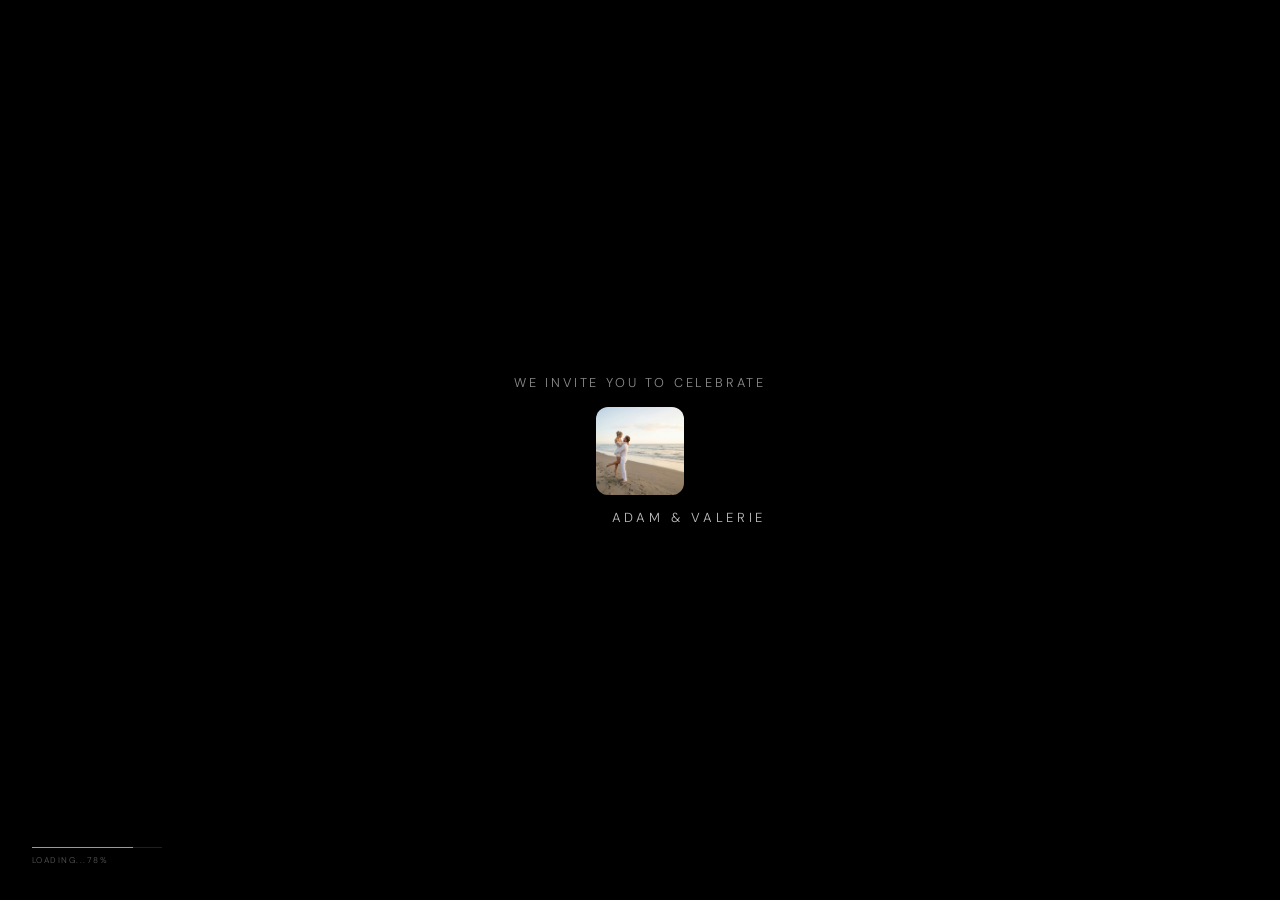
==== nivienne-studio/template-vintage/index.html @ 52b5267f "Add files via upload" ====
<!DOCTYPE html>
<html lang="en">
<head>
  <meta charset="UTF-8">
  <meta name="viewport" content="width=device-width, initial-scale=1.0, viewport-fit=cover">
  <title>The Wedding of Adam &amp; Valerie — Vintage by Nivienne &amp; Co.</title>
  <meta name="description" content="You are warmly invited to the wedding of Adam &amp; Valerie. A Vintage invitation by Nivienne &amp; Co.">
  <link rel="icon" type="image/png" href="../images/favicon.png">
  <link rel="preconnect" href="https://fonts.googleapis.com">
  <link rel="preconnect" href="https://fonts.gstatic.com" crossorigin>
  <link href="https://fonts.googleapis.com/css2?family=Cormorant+Garamond:ital,wght@0,300;0,400;0,500;1,300;1,400;1,500&family=DM+Sans:opsz,wght@9..40,200;9..40,300;9..40,400&family=Ephesis&family=Tangerine:wght@400;700&display=swap" rel="stylesheet">
  <link rel="stylesheet" href="style.css">
</head>
<body>

  <!-- ══════════════════════════════════════════
       LOADING SCREEN
  ══════════════════════════════════════════ -->
  <div class="loader-screen" id="loader-screen">
    <div class="loader-center">
      <p class="loader-eyebrow">
        <span id="tw-line1"></span><span id="tw-line2"></span>
      </p>
      <div class="loader-img-frame" id="loader-img-frame">
        <img src="images/1.png" alt="" class="loader-img active" id="loader-img-a">
        <img src="images/2.jpeg" alt="" class="loader-img" id="loader-img-b">
      </div>
      <p class="loader-names"><span id="tw-names"></span></p>
    </div>
    <div class="loader-foot">
      <div class="loader-bar-track">
        <div class="loader-bar-fill" id="loader-bar-fill"></div>
      </div>
      <p class="loader-pct-line">LOADING...<span id="loader-pct">0</span>%</p>
    </div>
  </div>

  <!-- ══════════════════════════════════════════
       COVER SCREEN
  ══════════════════════════════════════════ -->
  <div class="cover" id="cover">

    <!-- Blurred full-screen background -->
    <div class="cover-left">
      <img src="images/1.png" alt="" class="cover-photo" loading="eager">
      <div class="cover-left-overlay"></div>
    </div>

    <!-- iPhone frame -->
    <div class="cover-right">

      <!-- Photo wallpaper inside the frame -->
      <div class="cover-bg">
        <img src="images/1.png" alt="Adam and Valerie" class="cover-bg-img" loading="eager">
        <div class="cover-bg-overlay"></div>
      </div>

      <!-- Top: invitation header -->
      <div class="cover-top">
        <p class="cover-eyebrow">WE INVITE YOU TO CELEBRATE</p>
        <h1 class="cover-title">ADAM &amp; VALERIE</h1>
        <p class="cover-date">SATURDAY, 14 JUNE 2025</p>
      </div>

      <!-- Spacer — couple shows through -->
      <div class="cover-spacer"></div>

      <!-- Bottom: guest greeting + CTA -->
      <div class="cover-bottom">
        <p class="cover-for">Dear</p>
        <p class="cover-guest" id="guest-name">Our Beloved Guest</p>
        <p class="cover-apology">We apologize if there is any misspelling of name or title</p>
        <button class="cover-btn" id="open-btn">LET'S OPEN</button>
      </div>

    </div>

  </div>


  <!-- ══════════════════════════════════════════
       MAIN INVITATION — split layout
  ══════════════════════════════════════════ -->
  <div class="invitation hidden" id="invitation">

    <!-- FIXED LEFT PANEL (prewedding video bg) -->
    <aside class="left-panel" id="left-panel">
      <div class="lp-video-wrap">
        <video
          class="lp-video"
          id="lp-video"
          src="images/prewedding video adam valerie.mp4"
          autoplay
          muted
          loop
          playsinline
          preload="auto"
        ></video>
      </div>
      <div class="lp-overlay"></div>
      <!-- Section counter -->
      <div class="section-counter" id="section-counter">01<span class="counter-total">/12</span></div>
      <!-- Fixed couple names at bottom -->
      <div class="lp-bottom">
        <p class="lp-names">Adam <em>&amp;</em> Valerie</p>
        <p class="lp-wedding">June 14, 2025</p>
      </div>
    </aside>

    <!-- SCROLLABLE RIGHT PANEL (iPhone frame) -->
    <div class="phone-wrap" id="phone-wrap">

      <!-- Prewedding video wallpaper inside the phone -->
      <video
        class="phone-video"
        id="phone-video"
        src="images/prewedding video adam valerie.mp4"
        muted
        loop
        playsinline
        preload="auto"
      ></video>
      <div class="phone-video-overlay"></div>

      <main class="right-panel" id="right-panel">

      <!-- Music button -->
      <button class="music-btn" id="music-btn" aria-label="Toggle background music">
        <svg id="icon-music-on" width="16" height="16" viewBox="0 0 24 24" fill="none" stroke="currentColor" stroke-width="1.5"><path d="M9 18V5l12-2v13"/><circle cx="6" cy="18" r="3"/><circle cx="18" cy="16" r="3"/></svg>
        <svg id="icon-music-off" width="16" height="16" viewBox="0 0 24 24" fill="none" stroke="currentColor" stroke-width="1.5" style="display:none"><line x1="1" y1="1" x2="23" y2="23"/><path d="M9 9v9m3-7l9-2v8M6 18a3 3 0 100-6 3 3 0 000 6z"/></svg>
      </button>
      <audio id="bg-music" loop>
        <source src="https://www.soundhelix.com/examples/mp3/SoundHelix-Song-9.mp3" type="audio/mpeg">
      </audio>

      <!-- ── S1: Opening ── -->
      <section class="rp-section s-dark" data-section="1" data-img="0" id="s1">
        <div class="rp-inner center">
          <p class="rp-eyebrow reveal">THE WEDDING OF</p>
          <h2 class="rp-title-giant reveal">Adam <em>&amp;</em> Valerie</h2>
          <p class="rp-date reveal">SATURDAY, 14 JUNE 2025</p>
          <div class="scroll-hint reveal">
            <div class="scroll-circle">
              <svg width="20" height="20" viewBox="0 0 24 24" fill="none" stroke="currentColor" stroke-width="1.5"><polyline points="6 9 12 15 18 9"/></svg>
            </div>
            <span>scroll</span>
          </div>
        </div>
      </section>

      <!-- ── S2: Scripture / Quote ── -->
      <section class="rp-section s-light" data-section="2" data-img="1" id="s2">
        <div class="rp-inner center">
          <p class="rp-eyebrow reveal" style="color:var(--sage-dark)">mark 10 : 6–9</p>
          <blockquote class="rp-scripture reveal">
            "What therefore God has joined together,<br>
            let no man separate."
          </blockquote>
          <p class="rp-scripture-attr reveal">— Adam &amp; Valerie</p>
        </div>
      </section>

      <!-- ── S3: The Groom ── -->
      <section class="rp-section s-photo" data-section="3" data-img="2" id="s3">
        <div class="rp-photo-bg">
          <img src="images/groom.jpeg" alt="The Groom Adam" class="rp-photo-img">
        </div>
        <div class="rp-photo-overlay"></div>
        <div class="rp-inner bottom">
          <p class="rp-role reveal">the groom</p>
          <h2 class="rp-person-name reveal">Adam Harrison</h2>
          <p class="rp-person-sub reveal">The Son of</p>
          <p class="rp-person-parents reveal">Mr. James Harrison &amp; Mrs. Eleanor Harrison</p>
          <p class="rp-person-bio reveal">A man of quiet devotion, gentle strength, and boundless love — Adam has waited his whole life for this morning with Valerie.</p>
          <a class="rp-ig-btn reveal" href="https://www.instagram.com/adam_harrison" target="_blank" rel="noopener">
            <svg width="13" height="13" viewBox="0 0 24 24" fill="none" stroke="currentColor" stroke-width="1.6">
              <rect x="2" y="2" width="20" height="20" rx="5" ry="5"/>
              <circle cx="12" cy="12" r="4"/>
              <circle cx="17.5" cy="6.5" r="0.8" fill="currentColor" stroke="none"/>
            </svg>
            @adam_harrison
          </a>
        </div>
      </section>

      <!-- ── S4: The Bride ── -->
      <section class="rp-section s-photo" data-section="4" data-img="3" id="s4">
        <div class="rp-photo-bg">
          <img src="images/bride.jpeg" alt="The Bride Valerie" class="rp-photo-img">
        </div>
        <div class="rp-photo-overlay"></div>
        <div class="rp-inner bottom">
          <p class="rp-role reveal">the bride</p>
          <h2 class="rp-person-name reveal">Valerie Stone</h2>
          <p class="rp-person-sub reveal">The Daughter of</p>
          <p class="rp-person-parents reveal">Mr. Richard Stone &amp; Mrs. Susan Stone</p>
          <p class="rp-person-bio reveal">Radiant, tender, and full of grace — Valerie walks into this new chapter with a heart wide open and a smile that makes every room feel like home.</p>
          <a class="rp-ig-btn reveal" href="https://www.instagram.com/valerie_stone" target="_blank" rel="noopener">
            <svg width="13" height="13" viewBox="0 0 24 24" fill="none" stroke="currentColor" stroke-width="1.6">
              <rect x="2" y="2" width="20" height="20" rx="5" ry="5"/>
              <circle cx="12" cy="12" r="4"/>
              <circle cx="17.5" cy="6.5" r="0.8" fill="currentColor" stroke="none"/>
            </svg>
            @valerie_stone
          </a>
        </div>
      </section>

      <!-- ── S8: Love Story (Our Story) ── -->
      <section class="rp-section s-light" data-section="8" data-img="7" id="s8">
        <div class="rp-inner pad">
          <p class="rp-eyebrow reveal" style="color:var(--sage-dark)">our story</p>
          <div class="timeline">
            <div class="tl-item reveal">
              <div class="tl-year">2019</div>
              <div class="tl-body">
                <h3>First Meeting</h3>
                <p>We met at a farmer's market on a warm September morning. Adam handed Valerie the last bunch of sunflowers. An apology became a coffee. A coffee became everything.</p>
              </div>
            </div>
            <div class="tl-item reveal">
              <div class="tl-year">2021</div>
              <div class="tl-body">
                <h3>The Promise</h3>
                <p>On a quiet hillside in Vermont, as the last light of summer turned the grass to gold, Adam knelt and asked. Valerie said yes before he could finish the sentence.</p>
              </div>
            </div>
            <div class="tl-item reveal">
              <div class="tl-year">2025</div>
              <div class="tl-body">
                <h3>Forever Begins</h3>
                <p>In the soft warmth of a June morning, surrounded by those they love most, Adam and Valerie begin the most sacred chapter — together.</p>
              </div>
            </div>
          </div>
        </div>
      </section>

      <!-- ── S5: Events (Holy Matrimony + Reception) ── -->
      <section class="rp-section s-photo" data-section="5" data-img="4" id="s5">
        <div class="rp-photo-bg">
          <img src="images/4.jpeg" alt="Wedding ceremony" class="rp-photo-img" style="object-position:center center;">
        </div>
        <div class="rp-photo-overlay ev-overlay"></div>
        <div class="rp-inner ev-inner">

          <!-- Date header -->
          <h2 class="ev-date reveal" style="transition-delay:0ms">SATURDAY,<br>14 JUNE 2025</h2>
          <div class="ev-rule reveal" style="transition-delay:500ms"></div>

          <!-- Holy Matrimony -->
          <div class="ev-block reveal" style="transition-delay:900ms">
            <p class="ev-title">HOLY MATRIMONY</p>
            <p class="ev-time">AT 09.00 – 10.00 AM</p>
            <p class="ev-venue">GRACE CATHEDRAL</p>
            <p class="ev-addr">1100 California St,<br>San Francisco, CA 94108, United States</p>
            <a href="https://maps.google.com/?q=Grace+Cathedral+1100+California+St+San+Francisco" target="_blank" class="ev-maps-btn">GOOGLE MAPS</a>
          </div>
          <div class="ev-rule reveal" style="transition-delay:1350ms"></div>

          <!-- Wedding Reception -->
          <div class="ev-block reveal" style="transition-delay:1700ms">
            <p class="ev-title">WEDDING RECEPTION</p>
            <p class="ev-time">AT 12.00 – 14.00 PM</p>
            <p class="ev-venue">THE FAIRMONT SAN FRANCISCO</p>
            <p class="ev-addr">950 Mason St,<br>San Francisco, CA 94108, United States</p>
            <a href="https://maps.google.com/?q=Fairmont+Hotel+950+Mason+St+San+Francisco" target="_blank" class="ev-maps-btn">GOOGLE MAPS</a>
          </div>
          <div class="ev-rule reveal" style="transition-delay:2100ms"></div>

        </div>
      </section>

      <!-- ── S7: Countdown ── -->
      <section class="rp-section s-dark" data-section="7" data-img="6" id="s7">
        <div class="rp-inner center">
          <p class="rp-eyebrow reveal">counting the moments</p>
          <p class="rp-countdown-to reveal">until we say <em>I do</em></p>
          <div class="countdown-wrap reveal" id="countdown">
            <div class="cd-card"><span class="cd-num" id="cd-d">00</span><span class="cd-lbl">Hari</span></div>
            <div class="cd-card"><span class="cd-num" id="cd-h">00</span><span class="cd-lbl">Jam</span></div>
            <div class="cd-card"><span class="cd-num" id="cd-m">00</span><span class="cd-lbl">Menit</span></div>
            <div class="cd-card"><span class="cd-num" id="cd-s">00</span><span class="cd-lbl">Detik</span></div>
          </div>
          <a class="save-btn reveal"
            href="data:text/calendar;charset=utf8,BEGIN:VCALENDAR%0AVERSION:2.0%0ABEGIN:VEVENT%0ADTSTART:20250614T080000Z%0ADTEND:20250614T150000Z%0ASUMMARY:Wedding%20of%20Adam%20%26%20Valerie%0ALOCATION:Savannah%2C%20GA%0AEND:VEVENT%0AEND:VCALENDAR"
            download="adam-valerie.ics">
            <svg width="14" height="14" viewBox="0 0 24 24" fill="none" stroke="currentColor" stroke-width="1.5"><rect x="3" y="4" width="18" height="18" rx="2"/><line x1="16" y1="2" x2="16" y2="6"/><line x1="8" y1="2" x2="8" y2="6"/><line x1="3" y1="10" x2="21" y2="10"/></svg>
            Save the Date
          </a>
        </div>
      </section>

      <!-- ── S9: Gallery ── -->
      <section class="rp-section s-dark" data-section="9" data-img="8" id="s9">
        <div class="gl-wrap">
          <!-- Counter -->
          <div class="gl-counter" id="gl-counter">1 / 13</div>

          <!-- Card -->
          <div class="gl-card" id="gl-card">
            <img src="images/1.png" alt="Moment" class="gl-img" id="gl-img">

            <!-- Preview hint -->
            <div class="gl-hint">Click image for preview</div>

            <!-- Arrows -->
            <button class="gl-arrow gl-prev" id="gl-prev" aria-label="Previous">&#8249;</button>
            <button class="gl-arrow gl-next" id="gl-next" aria-label="Next">&#8250;</button>

            <!-- Bottom overlay -->
            <div class="gl-bottom">
              <p class="gl-heading">OUR MOMENTS</p>
              <p class="gl-script">Adam &amp; Valerie</p>
            </div>
          </div>
        </div>

        <!-- Lightbox -->
        <div class="gl-lightbox" id="gl-lightbox">
          <button class="gl-lb-close" id="gl-lb-close">&#10005;</button>
          <button class="gl-lb-arrow gl-lb-prev" id="gl-lb-prev">&#8249;</button>
          <img class="gl-lb-img" id="gl-lb-img" src="" alt="">
          <button class="gl-lb-arrow gl-lb-next" id="gl-lb-next">&#8250;</button>
        </div>
      </section>


      <!-- ── S10: RSVP ── -->
      <section class="rp-section s-dark" data-section="10" data-img="9" id="s10">
        <div class="rp-inner rsvp-wizard-wrap reveal">

          <!-- Title -->
          <h2 class="rsvp-wiz-title">Kindly Confirm Your<br>Presence And Share<br>Your Blessings</h2>
          <p class="rsvp-wiz-sub">We kindly request your prompt response to confirm your attendance at our upcoming event. Alongside your RSVP, please take a moment to extend your warm regards and best wishes.</p>

          <!-- Step indicators -->
          <div class="rsvp-steps" id="rsvp-steps">
            <div class="rsvp-step active" data-step="1"><span>1</span></div>
            <div class="rsvp-step-line"></div>
            <div class="rsvp-step" data-step="2"><span>2</span></div>
            <div class="rsvp-step-line"></div>
            <div class="rsvp-step" data-step="3"><span>3</span></div>
            <div class="rsvp-step-line"></div>
            <div class="rsvp-step" data-step="4"><span>4</span></div>
          </div>

          <!-- Step panels -->
          <div class="rsvp-panels" id="rsvp-panels">

            <!-- Step 1: Name -->
            <div class="rsvp-panel active" id="rsvp-p1">
              <label class="rsvp-lbl">NAME</label>
              <input class="rsvp-input" type="text" id="rsvp-name" placeholder="Your Name" autocomplete="off">
              <div class="rsvp-nav">
                <button class="rsvp-wiz-btn dark full" id="rsvp-next1">NEXT</button>
              </div>
            </div>

            <!-- Step 2: Attendance -->
            <div class="rsvp-panel" id="rsvp-p2">
              <label class="rsvp-lbl">ATTENDANCE</label>
              <div class="rsvp-attend-row">
                <button class="rsvp-attend-btn selected" id="attend-yes">EXCITED TO ATTEND</button>
                <button class="rsvp-attend-btn" id="attend-no">UNABLE ATTEND</button>
              </div>
              <div class="rsvp-nav">
                <button class="rsvp-wiz-btn gray" id="rsvp-prev2">PREVIOUS</button>
                <button class="rsvp-wiz-btn dark" id="rsvp-next2">NEXT</button>
              </div>
            </div>

            <!-- Step 3: Guest count -->
            <div class="rsvp-panel" id="rsvp-p3">
              <label class="rsvp-lbl">NO OF GUEST (MAX 2)</label>
              <input class="rsvp-input" type="number" id="rsvp-guests" min="1" max="2" value="1">
              <div class="rsvp-nav">
                <button class="rsvp-wiz-btn gray" id="rsvp-prev3">PREVIOUS</button>
                <button class="rsvp-wiz-btn dark" id="rsvp-next3">NEXT</button>
              </div>
            </div>

            <!-- Step 4: Wishes -->
            <div class="rsvp-panel" id="rsvp-p4">
              <label class="rsvp-lbl">WISHES</label>
              <textarea class="rsvp-textarea" id="rsvp-wishes" rows="5" placeholder="Leave your warm wishes…"></textarea>
              <div class="rsvp-nav">
                <button class="rsvp-wiz-btn gray" id="rsvp-prev4">PREVIOUS</button>
                <button class="rsvp-wiz-btn dark" id="rsvp-send">SEND</button>
              </div>
            </div>

            <!-- Success -->
            <div class="rsvp-panel" id="rsvp-done">
              <p class="rsvp-done-msg">✦</p>
              <p class="rsvp-done-sub">thank you — your response has been received.</p>
              <p class="rsvp-done-sub">we look forward to celebrating with you.</p>
            </div>

          </div>
        </div>
      </section>

      <!-- ── S11: Gift ── -->
      <section class="rp-section s-dark" data-section="11" data-img="10" id="s11">
        <div class="rp-inner center">
          <p class="rp-eyebrow reveal">love gift</p>
          <p class="rp-gift-intro reveal">Your presence is our greatest gift. Should you wish to honour us further, a heartfelt contribution is warmly received.</p>
          <div class="gift-grid reveal">
            <div class="gift-card">
              <p class="gift-bank">Bank of America</p>
              <p class="gift-holder">Adam Harrison</p>
              <p class="gift-acct">•••• •••• •••• 4821</p>
              <button class="gift-copy-btn" onclick="copyAcct('4821082193874821','Adam Harrison')">
                <svg width="12" height="12" viewBox="0 0 24 24" fill="none" stroke="currentColor" stroke-width="1.5"><rect x="9" y="9" width="13" height="13" rx="2"/><path d="M5 15H4a2 2 0 01-2-2V4a2 2 0 012-2h9a2 2 0 012 2v1"/></svg>
                Copy Number
              </button>
            </div>
            <div class="gift-card">
              <p class="gift-bank">Chase</p>
              <p class="gift-holder">Valerie Stone</p>
              <p class="gift-acct">•••• •••• •••• 3307</p>
              <button class="gift-copy-btn" onclick="copyAcct('3307551829463307','Valerie Stone')">
                <svg width="12" height="12" viewBox="0 0 24 24" fill="none" stroke="currentColor" stroke-width="1.5"><rect x="9" y="9" width="13" height="13" rx="2"/><path d="M5 15H4a2 2 0 01-2-2V4a2 2 0 012-2h9a2 2 0 012 2v1"/></svg>
                Copy Number
              </button>
            </div>
          </div>
        </div>
      </section>

      <!-- ── S12: Atteri (Dress Code) ── -->
      <section class="rp-section s-dark" data-section="12" data-img="12" id="s12">
        <div class="rp-inner atteri-inner center">
          <div class="atteri-card reveal">
            <img src="images/13.jpeg" alt="Atteri dress code" class="atteri-card-img">
            <div class="atteri-card-overlay"></div>
            <div class="atteri-card-content">
              <h2 class="atteri-title">ATTERI</h2>
              <p class="atteri-sub">WE KINDLY ENCOURAGE OUR GUESTS TO<br>WEAR THESE COLORS FOR OUR SPECIAL DAY</p>
              <div class="atteri-swatches">
                <span class="atteri-dot" style="background:#F5F0EB;"></span>
                <span class="atteri-dot" style="background:#3B2E2A;"></span>
                <span class="atteri-dot" style="background:#9E9189;"></span>
                <span class="atteri-dot" style="background:#D9A99A;"></span>
              </div>
            </div>
          </div>
        </div>
      </section>

      <!-- ── S13: Live Streaming ── -->
      <section class="rp-section s-dark" data-section="13" data-img="13" id="s13">
        <div class="rp-inner ls-inner" style="display:flex; flex-direction:column; align-items:center; text-align:center;">
          <div class="ls-card reveal">
            <img src="images/12.jpeg" alt="Live streaming" class="ls-card-img">
          </div>
          <div class="ls-body reveal" style="display:flex; flex-direction:column; gap:0.8rem; align-items:center; text-align:center;">
            <h2 class="ls-title" style="font-weight:400; font-style:normal;">Join Our Exclusive<br>Live Streaming<br>Event</h2>
            <p class="ls-date">SATURDAY, 14 JUNE 2025</p>
            <a href="#" class="ls-btn" target="_blank">JOIN NOW</a>
          </div>
        </div>
      </section>

      <!-- ── S14: Closing ── -->
      <section class="rp-section s-closing" data-section="14" data-img="0" id="s14">

        <!-- Video background -->
        <video class="closing-video" autoplay muted loop playsinline>
          <source src="images/prewedding video adam valerie.mp4" type="video/mp4">
        </video>
        <div class="closing-video-overlay"></div>

        <!-- Content -->
        <div class="closing-content">
          <h2 class="closing-thankyou reveal">Thank You For Your<br>Attendance And<br>Support</h2>
          <p class="closing-body reveal">It is a pleasure and honor for us, if you are willing to attend and give us your blessing.</p>
          <p class="closing-couple reveal">Adam &amp; Valerie</p>
        </div>

        <!-- Bottom bar -->
        <div class="closing-bar reveal">
          <p class="closing-bar-by">CREATED BY NIVIENNE &amp; CO.</p>
          <div class="closing-bar-links">
            <span class="closing-bar-item">
              <svg width="13" height="13" viewBox="0 0 24 24" fill="currentColor"><path d="M17.472 14.382c-.297-.149-1.758-.867-2.03-.967-.273-.099-.471-.148-.67.15-.197.297-.767.966-.94 1.164-.173.199-.347.223-.644.075-.297-.15-1.255-.463-2.39-1.475-.883-.788-1.48-1.761-1.653-2.059-.173-.297-.018-.458.13-.606.134-.133.298-.347.446-.52.149-.174.198-.298.298-.497.099-.198.05-.371-.025-.52-.075-.149-.669-1.612-.916-2.207-.242-.579-.487-.5-.669-.51-.173-.008-.371-.01-.57-.01-.198 0-.52.074-.792.372-.272.297-1.04 1.016-1.04 2.479 0 1.462 1.065 2.875 1.213 3.074.149.198 2.096 3.2 5.077 4.487.709.306 1.262.489 1.694.625.712.227 1.36.195 1.871.118.571-.085 1.758-.719 2.006-1.413.248-.694.248-1.289.173-1.413-.074-.124-.272-.198-.57-.347z"/><path d="M5.077 0C2.3 0 .003 2.297.003 5.077c0 .896.235 1.735.64 2.465L.003 10.77l3.333-.876A5.058 5.058 0 005.077 10.15c2.778 0 5.075-2.297 5.075-5.073C10.152 2.297 7.855 0 5.077 0zm0 9.307c-.763 0-1.483-.21-2.1-.573l-.15-.09-1.98.52.53-1.934-.098-.157a4.207 4.207 0 01-.646-2.228C.633 2.744 2.696.68 5.077.68c2.38 0 4.443 2.064 4.443 4.444 0 2.38-2.063 4.183-4.443 4.183z" transform="translate(0 1)"/></svg>
              +62-877-9000-4963
            </span>
            <span class="closing-bar-item">
              <svg width="13" height="13" viewBox="0 0 24 24" fill="none" stroke="currentColor" stroke-width="1.5"><rect x="2" y="2" width="20" height="20" rx="5"/><circle cx="12" cy="12" r="4"/><circle cx="17.5" cy="6.5" r="0.5" fill="currentColor"/></svg>
              NIVIENNE_STUDIO
            </span>
            <span class="closing-bar-item">
              <svg width="13" height="13" viewBox="0 0 24 24" fill="none" stroke="currentColor" stroke-width="1.5"><circle cx="12" cy="12" r="10"/><path d="M2 12h20M12 2a15.3 15.3 0 010 20M12 2a15.3 15.3 0 000 20"/></svg>
              NIVIENNE-STUDIO.VERCEL.APP
            </span>
          </div>
          <p class="closing-copyright">&copy; All rights reserved by Nivienne &amp; Co.</p>
        </div>
      </section>

    </main><!-- /.right-panel -->
    </div><!-- /.phone-wrap -->
  </div><!-- /.invitation -->

  <script src="script.js"></script>
</body>
</html>
---- nivienne-studio/template-vintage/style.css ----
/* ═══════════════════════════════════════════════════════
   SOLSTICE · Cinematic Split-Screen
   Nivienne & Co. — Adam & Valerie
═══════════════════════════════════════════════════════ */

:root {
  --ivory:      #FAF5EE;
  --ivory-soft: #F2EAE0;
  --linen:      #E8D5C4;
  --sage:       #9DC49A;
  --sage-dark:  #6A9E67;
  --charcoal:   #1C1C1A;
  --charcoal2:  #2C2C2A;
  --muted:      #7A7670;
  --serif:      'Cormorant Garamond', Georgia, serif;
  --sans:       'DM Sans', system-ui, sans-serif;
  --ease:       cubic-bezier(0.22, 1, 0.36, 1);
  --spring:     cubic-bezier(0.34, 1.56, 0.64, 1);
}

*, *::before, *::after { box-sizing: border-box; margin: 0; padding: 0; }
html { font-size: 16px; scroll-behavior: smooth; }
body {
  font-family: var(--sans);
  background: var(--charcoal);
  color: var(--ivory);
  overflow-x: hidden;
  line-height: 1.7;
}
img { display: block; width: 100%; height: 100%; object-fit: cover; }
a { color: inherit; text-decoration: none; }
input, select, textarea, button { font-family: var(--sans); }
button { cursor: pointer; border: none; background: none; }

/* ── Reveal ─────────────────────────────────────────── */
.reveal {
  opacity: 0;
  transform: translateY(24px);
  transition: opacity 0.75s var(--ease), transform 0.75s var(--ease);
}
.reveal.in { opacity: 1; transform: none; }

/* ══════════════════════════════════════════════════════
   LOADER SCREEN
══════════════════════════════════════════════════════ */
.loader-screen {
  position: fixed; inset: 0; z-index: 100000;
  background: #000;
  display: flex; flex-direction: column;
  align-items: center; justify-content: center;
  transition: opacity 0.9s cubic-bezier(0.22,1,0.36,1);
}
.loader-screen.done {
  opacity: 0;
  pointer-events: none;
}

/* Centred content block */
.loader-center {
  display: flex; flex-direction: column;
  align-items: center;
  gap: 0.75rem;
  user-select: none;
}

.loader-eyebrow {
  font-family: var(--sans);
  font-size: 0.8rem;
  letter-spacing: 0.22em;
  font-weight: 300;
  color: rgba(255,255,255,0.55);
  text-transform: uppercase;
  text-align: left;
  line-height: 1.9;
  white-space: nowrap;
}

/* Rounded square image frame */
.loader-img-frame {
  position: relative;
  width: 88px;
  height: 88px;
  overflow: hidden;
  flex-shrink: 0;
  border-radius: 12px;
}
.loader-img {
  position: absolute; inset: 0;
  width: 100%; height: 100%;
  object-fit: cover;
  object-position: center top;
  opacity: 0;
  transition: opacity 0.06s ease;
  display: block;
}
.loader-img.active { opacity: 1; }

.loader-names {
  font-family: var(--sans);
  font-size: 0.82rem;
  letter-spacing: 0.28em;
  font-weight: 300;
  color: rgba(255,255,255,0.75);
  text-transform: uppercase;
  text-align: right;
  min-height: 1.4em;
  width: 100%;
}

/* Bottom-left progress */
.loader-foot {
  position: absolute;
  bottom: 2rem;
  left: 2rem;
  display: flex;
  flex-direction: column;
  gap: 0.35rem;
}
.loader-bar-track {
  width: 130px;
  height: 1px;
  background: rgba(255,255,255,0.12);
}
.loader-bar-fill {
  height: 100%;
  width: 0%;
  background: rgba(255,255,255,0.55);
}
.loader-pct-line {
  font-family: var(--sans);
  font-size: 0.52rem;
  letter-spacing: 0.18em;
  color: rgba(255,255,255,0.35);
  font-weight: 300;
  text-transform: uppercase;
}

/* ══════════════════════════════════════════════════════
   COVER — iPhone frame + blurred bg
══════════════════════════════════════════════════════ */
.cover {
  position: fixed; inset: 0; z-index: 9999;
  display: flex; align-items: center; justify-content: center;
  overflow: hidden;
  transition: opacity 0.9s var(--ease);
}
.cover.gone { opacity: 0; pointer-events: none; }

/* Blurred full-screen background */
.cover-left {
  position: absolute; inset: 0; z-index: 0;
}
.cover-photo {
  width: 100%; height: 100%;
  object-fit: cover;
  filter: blur(20px) brightness(0.38) saturate(0.7);
  transform: scale(1.08);
}
.cover-left-overlay {
  position: absolute; inset: 0;
  background: rgba(6,6,4,0.4);
}

/* iPhone 17 frame */
.cover-right {
  position: relative; z-index: 2;
  width: min(393px, 92vw);
  height: min(852px, 92svh);
  aspect-ratio: 393 / 852;
  border-radius: 44px;
  box-shadow:
    0 0 0 1px rgba(255,255,255,0.10),
    0 40px 100px rgba(0,0,0,0.75),
    0 0 60px rgba(0,0,0,0.55);
  display: flex; flex-direction: column;
  align-items: center;
  overflow: hidden;
  animation: panelFade 1.2s var(--ease) both;
}

@keyframes panelFade {
  from { opacity: 0; transform: translateY(24px) scale(0.97); }
  to   { opacity: 1; transform: none; }
}

/* Photo wallpaper inside the iPhone frame */
.cover-bg {
  position: absolute; inset: 0; z-index: 0;
}
.cover-bg-img {
  width: 100%; height: 100%;
  object-fit: cover;
  object-position: center;
  filter: grayscale(100%) brightness(0.72);
  display: block;
}
.cover-bg-overlay {
  position: absolute; inset: 0;
  background: linear-gradient(
    to bottom,
    rgba(0,0,0,0.58) 0%,
    rgba(0,0,0,0.06) 36%,
    rgba(0,0,0,0.06) 58%,
    rgba(0,0,0,0.72) 100%
  );
}

/* Top header block — inside frame */
.cover-top {
  position: relative; z-index: 2;
  display: flex; flex-direction: column;
  align-items: center; text-align: center;
  padding: clamp(2rem, 6vh, 3.2rem) 1.8rem 1rem;
  animation: coverFade 1s var(--ease) both;
}

@keyframes coverFade {
  from { opacity: 0; transform: translateY(-14px); }
  to   { opacity: 1; transform: none; }
}

.cover-eyebrow {
  font-family: var(--sans);
  font-size: 0.58rem;
  letter-spacing: 0.24em;
  text-transform: uppercase;
  color: rgba(255,255,255,0.62);
  font-weight: 300;
  margin-bottom: 0.6rem;
}

.cover-title {
  font-family: var(--serif);
  font-size: clamp(1.5rem, 5vw, 2.2rem);
  font-weight: 500;
  letter-spacing: 0.07em;
  color: #fff;
  text-transform: uppercase;
  margin-bottom: 0.45rem;
  line-height: 1.1;
}

.cover-date {
  font-family: var(--sans);
  font-size: 0.56rem;
  letter-spacing: 0.22em;
  text-transform: uppercase;
  color: rgba(255,255,255,0.55);
  font-weight: 300;
}

/* Spacer — couple photo visible in middle */
.cover-spacer { flex: 1; }

/* Bottom guest + CTA — inside frame */
.cover-bottom {
  position: relative; z-index: 2;
  display: flex; flex-direction: column;
  align-items: center; text-align: center;
  padding: 0 1.8rem clamp(1.8rem, 6vh, 3rem);
  animation: coverFadeUp 1s 0.2s var(--ease) both;
}

@keyframes coverFadeUp {
  from { opacity: 0; transform: translateY(14px); }
  to   { opacity: 1; transform: none; }
}

.cover-for {
  font-family: var(--serif);
  font-style: italic;
  font-size: 0.95rem;
  color: rgba(255,255,255,0.72);
  margin-bottom: 0.1rem;
}

.cover-guest {
  font-family: var(--serif);
  font-style: italic;
  font-size: clamp(1.5rem, 4.5vw, 2rem);
  font-weight: 400;
  color: #fff;
  line-height: 1.15;
  margin-bottom: 0.55rem;
}

.cover-apology {
  font-family: var(--sans);
  font-size: 0.62rem;
  color: rgba(255,255,255,0.45);
  font-weight: 300;
  margin-bottom: 1.4rem;
  max-width: 260px;
  line-height: 1.6;
}

.cover-btn {
  display: inline-flex; align-items: center; justify-content: center;
  padding: 0.75rem 2.4rem;
  font-family: var(--sans);
  font-size: 0.64rem;
  letter-spacing: 0.2em;
  text-transform: uppercase;
  font-weight: 400;
  color: rgba(255,255,255,0.88);
  background: rgba(255,255,255,0.07);
  border: 1px solid rgba(255,255,255,0.52);
  border-radius: 0;
  transition: background 300ms var(--spring), transform 300ms var(--spring);
  cursor: pointer;
}
.cover-btn:hover {
  background: rgba(255,255,255,0.16);
  transform: translateY(-2px);
}

/* ══════════════════════════════════════════════════════
   MAIN INVITATION — full-bg phone frame layout
══════════════════════════════════════════════════════ */
.invitation {
  position: relative;
  width: 100%; height: 100vh;
  display: flex; align-items: center; justify-content: center;
  overflow: hidden;
}
.invitation.hidden { visibility: hidden; opacity: 0; pointer-events: none; }
.invitation.open   { visibility: visible; opacity: 1; pointer-events: auto; }

/* ── LEFT PANEL — prewedding video bg ── */
.left-panel {
  position: absolute; inset: 0;
  width: 100%; height: 100%;
  z-index: 0; overflow: hidden;
}
.lp-video-wrap {
  position: absolute; inset: 0;
  width: 100%; height: 100%;
}
.lp-video {
  position: absolute; inset: 0;
  width: 100%; height: 100%;
  object-fit: cover;
  filter: blur(18px) brightness(0.38) saturate(0.75);
  transform: scale(1.08);
}
.lp-overlay {
  position: absolute; inset: 0;
  background: rgba(8,8,6,0.3);
  z-index: 2; pointer-events: none;
}

/* Section counter */
.section-counter {
  position: absolute; top: 1.8rem; left: 2rem; z-index: 10;
  font-family: var(--serif); font-size: 0.9rem; font-weight: 300;
  color: rgba(255,255,255,0.5);
  letter-spacing: 0.04em;
  pointer-events: none;
}
.counter-total { font-size: 0.65rem; opacity: 0.5; }

/* Couple names bottom */
.lp-bottom { display: none; }

/* ── PHONE WRAP — iPhone 17 frame (holds video + scrollable content) ── */
.phone-wrap {
  position: relative; z-index: 5;
  width: min(393px, 88vw);
  height: min(852px, 92svh);
  aspect-ratio: 393 / 852;
  border-radius: 44px;
  box-shadow:
    0 0 0 1px rgba(255,255,255,0.07),
    0 40px 100px rgba(0,0,0,0.75),
    0 0 60px rgba(0,0,0,0.5);
  overflow: hidden;
  flex-shrink: 0;
}

/* Video wallpaper — fills phone display, stays fixed while content scrolls */
.phone-video {
  position: absolute; inset: 0; z-index: 0;
  width: 100%; height: 100%;
  object-fit: cover;
  object-position: center;
  display: block;
}
.phone-video-overlay {
  position: absolute; inset: 0; z-index: 1;
  background: rgba(0,0,0,0.32);
  pointer-events: none;
}

/* ── RIGHT PANEL — scrollable content over video ── */
.right-panel {
  position: relative; z-index: 2;
  width: 100%; height: 100%;
  background: transparent;
  overflow: hidden;
  overflow-y: scroll;
  scroll-snap-type: y mandatory;
  scroll-behavior: smooth;
}
.right-panel::-webkit-scrollbar { display: none; }


/* Music button */
.music-btn {
  position: fixed; top: 1.5rem; right: 1.5rem; z-index: 100;
  width: 38px; height: 38px;
  display: flex; align-items: center; justify-content: center;
  background: rgba(28,28,26,0.6);
  backdrop-filter: blur(8px);
  border: 1px solid rgba(255,255,255,0.15);
  border-radius: 50%; color: var(--ivory);
  transition: transform 300ms var(--spring), background 300ms ease;
}
.music-btn:hover { transform: scale(1.1); background: var(--sage-dark); }

/* ── SECTION SHARED ──────────────────────────────────── */
.rp-section {
  min-height: 100%;
  height: 100%;
  scroll-snap-align: start;
  display: flex; flex-direction: column;
  position: relative;
  overflow: hidden;
}
.s-dark   { background: rgba(12,12,10,0.55); }
.s-light  { background: rgba(242,235,224,0.72); color: var(--charcoal); }
.s-light .rp-eyebrow { color: #2d6645; font-weight: 500; }
.s-closing { background: rgba(10,14,10,0.6); }
.s-gallery-section { background: rgba(20,20,18,0.62); }
.rp-inner {
  position: relative; z-index: 3;
  padding: 4rem 3rem;
  flex: 1;
}
.rp-inner.center {
  display: flex; flex-direction: column;
  align-items: center; justify-content: center;
  text-align: center;
}
.rp-inner.bottom {
  display: flex; flex-direction: column;
  justify-content: flex-end;
  padding-bottom: 3.5rem;
}
.rp-inner.pad { padding: 4rem 3rem 3rem; }

.rp-eyebrow {
  font-size: 8px; font-weight: 300;
  letter-spacing: 0.28em; text-transform: uppercase;
  color: rgba(250,245,238,0.85);
  margin-bottom: 1rem;
}

/* Photo sections with local img tag instead of background-image */
.s-photo {
  background: var(--charcoal);
}
/* Background image container inside s-photo */
.rp-photo-bg {
  position: absolute;
  top: 0; left: 0;
  width: 100%; height: 100%;
  z-index: 1;
  overflow: hidden;
}
.rp-photo-img {
  width: 100%; height: 100%; object-fit: cover;
  object-position: center top;
  display: block;
  transition: transform 0.6s var(--ease);
}
.rp-photo-overlay {
  position: absolute; inset: 0; z-index: 2;
  background: linear-gradient(
    to top,
    rgba(8,8,8,0.88) 0%,
    rgba(8,8,8,0.35) 45%,
    rgba(8,8,8,0.05) 100%
  );
}
.rp-overlay-warm {
  background: linear-gradient(
    to top,
    rgba(20,15,10,0.92) 0%,
    rgba(20,15,10,0.55) 50%,
    rgba(20,15,10,0.15) 100%
  );
}

/* ── S1 OPENING ──────────────────────────────────────── */
.rp-title-giant {
  font-family: 'Tangerine', cursive;
  font-size: 60px;
  font-weight: 700; line-height: 1.1;
  letter-spacing: 0.02em; text-transform: none;
  color: var(--ivory); margin-bottom: 1.2rem;
  white-space: nowrap;
}
.rp-title-giant em { font-style: italic; font-weight: 400; color: var(--sage); }
.rp-date {
  font-size: 9px; letter-spacing: 0.22em;
  text-transform: uppercase; color: rgba(250,245,238,0.85);
  font-weight: 300; margin-bottom: 2.5rem;
}
.scroll-hint {
  display: flex; flex-direction: column;
  align-items: center; gap: 0.5rem;
  font-size: 0.6rem; letter-spacing: 0.2em;
  text-transform: lowercase; color: var(--muted);
  animation: bounce 2.4s ease-in-out infinite;
}
@keyframes bounce {
  0%,100% { transform: translateY(0); }
  50%      { transform: translateY(8px); }
}
.scroll-circle {
  width: 36px; height: 36px;
  border: 1px solid rgba(255,255,255,0.25);
  border-radius: 50%;
  display: flex; align-items: center; justify-content: center;
  color: var(--sage);
}

/* ── S2 SCRIPTURE ────────────────────────────────────── */
.rp-scripture {
  font-family: var(--serif);
  font-size: clamp(1.2rem, 2.8vw, 1.6rem);
  font-weight: 300; font-style: italic;
  line-height: 1.8; color: var(--charcoal);
  margin: 0 auto 1.2rem;
  max-width: 380px;
}
.rp-scripture::before { content: '"'; opacity: 0.3; font-size: 3rem; line-height: 0; vertical-align: -0.4em; margin-right: 0.2rem; }
.rp-scripture-attr {
  font-size: 0.75rem; letter-spacing: 0.14em;
  text-transform: lowercase; color: var(--muted);
}

/* ── S3-4 PROFILES ───────────────────────────────────── */
.rp-role {
  font-size: 0.6rem; letter-spacing: 0.26em;
  text-transform: uppercase; color: rgba(250,245,238,0.45);
  margin-bottom: 0.5rem; font-weight: 300;
}
.rp-person-name {
  font-family: var(--serif);
  font-size: clamp(2rem, 5vw, 3.2rem);
  font-weight: 400; color: var(--ivory);
  line-height: 1.1; margin-bottom: 0.5rem;
}
.rp-person-sub {
  font-family: var(--serif); font-style: italic;
  font-size: 0.9rem; color: var(--sage);
  margin-bottom: 0.2rem;
}
.rp-person-parents {
  font-size: 0.78rem; color: rgba(250,245,238,0.6);
  font-weight: 300; margin-bottom: 1rem; line-height: 1.6;
}
.rp-person-bio {
  font-size: 0.82rem; color: rgba(250,245,238,0.5);
  font-weight: 300; line-height: 1.8;
  max-width: 320px; margin-bottom: 1.2rem;
}
.rp-person-tag {
  display: inline-flex; align-items: center; gap: 0.4rem;
  font-size: 0.7rem; letter-spacing: 0.1em;
  color: var(--sage); font-weight: 300;
}

/* Instagram link button */
.rp-ig-btn {
  display: inline-flex; align-items: center; gap: 0.45rem;
  padding: 0.45rem 1rem;
  font-size: 0.68rem; letter-spacing: 0.1em;
  font-family: var(--sans); font-weight: 400;
  color: rgba(255,255,255,0.85);
  background: rgba(255,255,255,0.08);
  border: 1px solid rgba(255,255,255,0.22);
  border-radius: 50px;
  text-decoration: none;
  transition: background 260ms ease, transform 260ms ease, border-color 260ms ease;
}
.rp-ig-btn:hover {
  background: rgba(193,119,255,0.18);
  border-color: rgba(193,119,255,0.5);
  transform: translateY(-2px);
}

/* Slower reveal for events section */
.ev-inner .reveal {
  transition-duration: 1.1s;
}

/* ── S5 COMBINED EVENTS ──────────────────────────────── */
.ev-overlay {
  position: absolute; inset: 0; z-index: 2;
  background: linear-gradient(
    135deg,
    rgba(0,0,0,0.72) 0%,
    rgba(0,0,0,0.55) 100%
  );
}
.ev-inner {
  position: relative; z-index: 3;
  display: flex; flex-direction: column;
  justify-content: center;
  padding: 2.8rem 2.2rem 2rem;
  height: 100%;
  overflow-y: auto;
  text-align: left;
  align-items: flex-start;
}
.ev-date {
  font-family: 'Cormorant Garamond', serif;
  font-size: clamp(1.6rem, 4.5vw, 2.2rem);
  font-weight: 400;
  letter-spacing: 0.03em;
  text-transform: uppercase;
  color: #fff;
  line-height: 1.12;
  margin-bottom: 1.1rem;
}
.ev-rule {
  width: 100%;
  height: 1px;
  background: rgba(255,255,255,0.22);
  margin-bottom: 1.1rem;
}
.ev-block {
  margin-bottom: 1rem;
}
.ev-title {
  font-family: 'Cormorant Garamond', serif;
  font-size: 0.85rem;
  font-weight: 400;
  letter-spacing: 0.16em;
  text-transform: uppercase;
  color: #fff;
  margin-bottom: 0.12rem;
}
.ev-time {
  font-family: 'Cormorant Garamond', serif;
  font-size: 0.85rem;
  font-weight: 400;
  letter-spacing: 0.12em;
  text-transform: uppercase;
  color: #fff;
  margin-bottom: 0.12rem;
}
.ev-venue {
  font-family: 'Cormorant Garamond', serif;
  font-size: 0.85rem;
  font-weight: 400;
  letter-spacing: 0.12em;
  text-transform: uppercase;
  color: #fff;
  margin-bottom: 0.55rem;
}
.ev-addr {
  font-family: var(--sans);
  font-size: 0.67rem;
  color: rgba(255,255,255,0.62);
  font-weight: 300;
  line-height: 1.65;
  margin-bottom: 0.75rem;
}
.ev-maps-btn {
  display: inline-block;
  padding: 0.4rem 0.95rem;
  font-family: var(--sans);
  font-size: 0.6rem;
  font-weight: 400;
  letter-spacing: 0.14em;
  text-transform: uppercase;
  color: rgba(255,255,255,0.88);
  background: transparent;
  border: 1px solid rgba(255,255,255,0.42);
  text-decoration: none;
  transition: background 250ms ease, border-color 250ms ease;
}
.ev-maps-btn:hover {
  background: rgba(255,255,255,0.12);
  border-color: rgba(255,255,255,0.7);
}

/* ── S7 COUNTDOWN ────────────────────────────────────── */
.rp-countdown-to {
  font-family: var(--serif);
  font-size: clamp(1.4rem, 3.5vw, 2rem);
  font-weight: 300; font-style: italic;
  color: var(--ivory); margin-bottom: 2rem;
}
.rp-countdown-to em { color: var(--sage); font-style: italic; }
.countdown-wrap {
  display: flex; align-items: stretch;
  gap: 0.5rem; margin-bottom: 2.5rem;
}
.cd-card {
  display: flex; flex-direction: column;
  align-items: center; justify-content: center;
  background: rgba(255,255,255,0.12);
  backdrop-filter: blur(8px);
  -webkit-backdrop-filter: blur(8px);
  border-radius: 10px;
  padding: 0.85rem 0.6rem 0.6rem;
  min-width: 58px;
}
.cd-num {
  font-family: var(--serif);
  font-size: clamp(1.6rem, 5vw, 2.2rem);
  font-weight: 300; color: #fff;
  line-height: 1; text-align: center;
}
.cd-lbl {
  font-size: 0.6rem; letter-spacing: 0.08em;
  color: rgba(255,255,255,0.7);
  margin-top: 0.35rem; font-family: var(--sans);
  font-weight: 300;
}
.save-btn {
  display: inline-flex; align-items: center; gap: 0.5rem;
  padding: 0.7rem 1.6rem;
  font-size: 0.68rem; letter-spacing: 0.16em;
  text-transform: uppercase; font-weight: 400;
  color: var(--ivory); border: 1px solid rgba(255,255,255,0.25);
  border-radius: 1px;
  transition: background 300ms var(--spring), border-color 300ms ease, transform 300ms var(--spring);
}
.save-btn:hover { background: var(--sage-dark); border-color: var(--sage-dark); transform: translateY(-2px); }

/* ── S8 LOVE STORY ───────────────────────────────────── */
.timeline { display: flex; flex-direction: column; gap: 2.5rem; }
.tl-item {
  display: grid; grid-template-columns: 56px 1fr; gap: 1.2rem;
  align-items: start;
}
.tl-year {
  font-family: var(--serif); font-size: 2.2rem;
  font-weight: 300; font-style: italic;
  color: #2d6645; line-height: 1;
  padding-top: 0.1rem;
}
.tl-body h3 {
  font-family: var(--serif); font-size: 1.2rem;
  font-weight: 400; font-style: italic;
  color: #1a1a18;
  margin-bottom: 0.4rem;
}
.tl-body p {
  font-size: 0.82rem; font-weight: 400;
  line-height: 1.8; color: rgba(30,30,28,0.85);
}


/* ── S9 GALLERY SLIDER ───────────────────────────────── */
.gl-wrap {
  position: relative; width: 100%; height: 100%;
  display: flex; flex-direction: column;
  align-items: center; justify-content: center;
  padding: 1.2rem 1rem 1.4rem;
  box-sizing: border-box;
}
.gl-counter {
  position: absolute; top: 1.2rem; left: 50%;
  transform: translateX(-50%);
  font-family: var(--sans); font-size: 0.68rem;
  letter-spacing: 0.12em; color: rgba(255,255,255,0.7);
  font-weight: 300; z-index: 5; white-space: nowrap;
}
.gl-card {
  position: relative; width: 92%; max-width: 360px;
  height: 82%; max-height: 680px;
  border-radius: 6px; overflow: hidden;
  cursor: pointer; flex-shrink: 0;
}
.gl-track {
  display: flex; width: 100%; height: 100%;
  transition: transform 0.45s cubic-bezier(0.4,0,0.2,1);
}
.gl-slide {
  min-width: 100%; height: 100%; flex-shrink: 0;
}
.gl-img {
  width: 100%; height: 100%;
  object-fit: cover; object-position: center;
  display: block; pointer-events: none;
}
.gl-hint {
  position: absolute; top: 1rem; left: 50%;
  transform: translateX(-50%);
  font-family: var(--sans); font-size: 0.62rem;
  letter-spacing: 0.1em; color: rgba(255,255,255,0.6);
  font-weight: 300; white-space: nowrap;
  text-shadow: 0 1px 4px rgba(0,0,0,0.4);
}
.gl-arrow {
  position: absolute; top: 50%; transform: translateY(-50%);
  background: none; border: none; cursor: pointer;
  color: rgba(255,255,255,0.7);
  font-size: 2.2rem; line-height: 1;
  padding: 0.5rem 0.8rem;
  transition: color 200ms ease;
  z-index: 3;
}
.gl-arrow:hover { color: #fff; }
.gl-prev { left: 0; }
.gl-next { right: 0; }
.gl-bottom {
  position: absolute; bottom: 0; left: 0; right: 0;
  padding: 3rem 1.5rem 1.5rem;
  background: linear-gradient(to top, rgba(0,0,0,0.7) 0%, transparent 100%);
  pointer-events: none;
}
.gl-heading {
  font-family: var(--sans); font-size: 1rem;
  letter-spacing: 0.12em; font-weight: 500;
  text-transform: uppercase; color: #fff;
  margin-bottom: 0.3rem;
  text-shadow: 0 1px 6px rgba(0,0,0,0.4);
}
.gl-script {
  font-family: var(--serif); font-size: 1.1rem;
  font-style: italic; font-weight: 300;
  color: rgba(255,255,255,0.85);
  text-shadow: 0 1px 6px rgba(0,0,0,0.4);
}

/* Lightbox */
.gl-lightbox {
  position: fixed; inset: 0; z-index: 99998;
  background: rgba(0,0,0,0.95);
  display: none; align-items: center; justify-content: center;
}
.gl-lightbox.open { display: flex; }
.gl-lb-img {
  max-width: 94vw; max-height: 92vh;
  object-fit: contain; border-radius: 4px;
}
.gl-lb-close {
  position: absolute; top: 1.2rem; right: 1.2rem;
  background: none; border: none; cursor: pointer;
  color: rgba(255,255,255,0.7); font-size: 1.4rem;
  transition: color 200ms ease;
}
.gl-lb-close:hover { color: #fff; }
.gl-lb-arrow {
  position: absolute; top: 50%; transform: translateY(-50%);
  background: none; border: none; cursor: pointer;
  color: rgba(255,255,255,0.7); font-size: 3.5rem;
  line-height: 1; padding: 0 1rem;
  transition: color 200ms ease; z-index: 2;
}
.gl-lb-arrow:hover { color: #fff; }
.gl-lb-prev { left: 0.5rem; }
.gl-lb-next { right: 0.5rem; }
.gl-img {
  width: 100%; height: 100%;
  object-fit: cover; object-position: center;
  display: block;
  transition: opacity 0.3s ease;
}


/* ── S10 RSVP WIZARD ─────────────────────────────────── */
.rsvp-wizard-wrap {
  display: flex; flex-direction: column;
  justify-content: flex-start;
  padding: 4rem 2rem 2rem;
  height: 100%; overflow-y: auto;
  text-align: left; align-items: flex-start;
}
.rsvp-wiz-title {
  font-family: var(--serif);
  font-size: clamp(1.55rem, 4vw, 2rem);
  font-weight: 400; font-style: italic;
  color: #fff; line-height: 1.22;
  margin-bottom: 0.9rem;
}
.rsvp-wiz-sub {
  font-size: 0.72rem; font-weight: 300;
  line-height: 1.75; color: rgba(255,255,255,0.62);
  margin-bottom: 1.4rem; max-width: 340px;
}

/* Step dots */
.rsvp-steps {
  display: flex; align-items: center;
  gap: 0; margin-bottom: 1.6rem; width: 100%;
}
.rsvp-step {
  width: 28px; height: 28px; border-radius: 50%;
  border: 1.5px solid rgba(255,255,255,0.35);
  display: flex; align-items: center; justify-content: center;
  flex-shrink: 0;
  transition: background 300ms ease, border-color 300ms ease;
}
.rsvp-step span {
  font-size: 0.65rem; font-weight: 500;
  color: rgba(255,255,255,0.5);
  font-family: var(--sans); letter-spacing: 0;
  transition: color 300ms ease;
}
.rsvp-step.active, .rsvp-step.done {
  background: #3a8f5c; border-color: #3a8f5c;
}
.rsvp-step.active span, .rsvp-step.done span { color: #fff; }
.rsvp-step-line {
  flex: 1; height: 1px;
  background: rgba(255,255,255,0.2);
}

/* Panels */
.rsvp-panels { width: 100%; }
.rsvp-panel { display: none; flex-direction: column; gap: 0.7rem; }
.rsvp-panel.active { display: flex; }

.rsvp-lbl {
  font-family: var(--sans);
  font-size: 0.62rem; letter-spacing: 0.18em;
  font-weight: 500; color: rgba(255,255,255,0.7);
  text-transform: uppercase;
}
.rsvp-input {
  width: 100%; padding: 0.75rem 0.9rem;
  background: rgba(255,255,255,0.07);
  border: 1px solid rgba(255,255,255,0.18);
  color: #fff; font-size: 0.82rem;
  font-family: var(--sans); outline: none;
  transition: border-color 250ms ease;
}
.rsvp-input:focus { border-color: rgba(255,255,255,0.5); }
.rsvp-input::placeholder { color: rgba(255,255,255,0.3); }
.rsvp-textarea {
  width: 100%; padding: 0.75rem 0.9rem;
  background: rgba(255,255,255,0.07);
  border: 1px solid rgba(255,255,255,0.18);
  color: #fff; font-size: 0.82rem;
  font-family: var(--sans); outline: none;
  resize: none; line-height: 1.6;
  transition: border-color 250ms ease;
}
.rsvp-textarea:focus { border-color: rgba(255,255,255,0.5); }
.rsvp-textarea::placeholder { color: rgba(255,255,255,0.3); }

/* Attend toggle buttons */
.rsvp-attend-row { display: flex; gap: 0; width: 100%; }
.rsvp-attend-btn {
  flex: 1; padding: 0.75rem 0.5rem;
  font-size: 0.6rem; letter-spacing: 0.14em;
  font-family: var(--sans); font-weight: 500;
  text-transform: uppercase;
  background: rgba(255,255,255,0.08);
  border: 1px solid rgba(255,255,255,0.2);
  color: rgba(255,255,255,0.6);
  cursor: pointer;
  transition: background 250ms ease, color 250ms ease, border-color 250ms ease;
}
.rsvp-attend-btn.selected {
  background: #3a8f5c; border-color: #3a8f5c; color: #fff;
}

/* Nav buttons */
.rsvp-nav {
  display: flex; gap: 0; margin-top: 0.3rem; width: 100%;
}
.rsvp-wiz-btn {
  flex: 1; padding: 0.85rem;
  font-size: 0.65rem; letter-spacing: 0.16em;
  font-family: var(--sans); font-weight: 500;
  text-transform: uppercase; cursor: pointer;
  transition: opacity 200ms ease;
}
.rsvp-wiz-btn:hover { opacity: 0.85; }
.rsvp-wiz-btn.gray { background: rgba(255,255,255,0.18); color: #fff; border: none; }
.rsvp-wiz-btn.dark { background: #111; color: #fff; border: none; }
.rsvp-wiz-btn.full { width: 100%; flex: unset; }

/* Success */
.rsvp-done-msg {
  font-size: 2rem; color: #3a8f5c;
  text-align: center; width: 100%;
  margin-bottom: 0.5rem;
}
.rsvp-done-sub {
  font-size: 0.76rem; letter-spacing: 0.06em;
  color: rgba(255,255,255,0.55); line-height: 1.8;
  text-align: center; width: 100%;
}

/* ── S11 GIFT ────────────────────────────────────────── */
.rp-gift-intro {
  font-size: 0.8rem; font-weight: 300; line-height: 1.9;
  color: rgba(250,245,238,0.55); max-width: 340px; margin-bottom: 2rem;
}
.gift-grid { display: grid; grid-template-columns: 1fr 1fr; gap: 1rem; width: 100%; }
.gift-card {
  background: rgba(255,255,255,0.05);
  border: 1px solid rgba(255,255,255,0.1);
  border-radius: 1px; padding: 1.5rem 1.2rem; text-align: center;
  transition: border-color 300ms ease;
}
.gift-card:hover { border-color: var(--sage); }
.gift-bank {
  font-size: 0.62rem; letter-spacing: 0.2em;
  text-transform: uppercase; color: var(--muted); margin-bottom: 0.5rem;
}
.gift-holder {
  font-family: var(--serif); font-style: italic;
  font-size: 1rem; color: var(--ivory); margin-bottom: 0.3rem;
}
.gift-acct {
  font-size: 0.72rem; letter-spacing: 0.1em;
  color: rgba(250,245,238,0.4); margin-bottom: 1rem;
}
.gift-copy-btn {
  display: inline-flex; align-items: center; gap: 0.4rem;
  font-size: 0.65rem; letter-spacing: 0.14em;
  text-transform: uppercase; color: var(--ivory);
  border: 1px solid rgba(255,255,255,0.25); border-radius: 1px;
  padding: 0.45rem 0.9rem;
  transition: background 300ms var(--spring), border-color 300ms ease;
}
.gift-copy-btn:hover { background: var(--sage-dark); border-color: var(--sage-dark); }

/* ── S12 ATTERI (DRESS CODE) ─────────────────────────── */
.atteri-inner { justify-content: center; padding: 1.5rem; }
.atteri-card {
  position: relative;
  width: 88%;
  max-width: 340px;
  height: 580px;
  border-radius: 6px;
  overflow: hidden;
  flex-shrink: 0;
}
.atteri-card-img {
  width: 100%; height: 100%;
  object-fit: cover;
  object-position: center top;
  display: block;
}
.atteri-card-overlay {
  position: absolute; inset: 0;
  background: linear-gradient(
    to bottom,
    rgba(0,0,0,0.05) 0%,
    rgba(0,0,0,0.10) 40%,
    rgba(0,0,0,0.55) 100%
  );
}
.atteri-card-content {
  position: absolute;
  bottom: 0; left: 0; right: 0;
  padding: 2rem 1.5rem 2.2rem;
  text-align: center;
  display: flex; flex-direction: column; align-items: center;
}
.atteri-title {
  font-family: var(--serif);
  font-size: clamp(1.8rem, 5vw, 2.6rem);
  font-weight: 400; letter-spacing: 0.18em;
  text-transform: uppercase; color: #fff;
  margin-bottom: 0.8rem;
}
.atteri-sub {
  font-family: var(--sans);
  font-size: 0.62rem; letter-spacing: 0.14em;
  text-transform: uppercase; color: rgba(255,255,255,0.75);
  font-weight: 300; line-height: 1.8;
  margin-bottom: 1.4rem; text-align: center;
}
.atteri-swatches {
  display: flex; gap: 1rem;
  align-items: center; justify-content: center;
}
.atteri-dot {
  width: 42px; height: 42px;
  border-radius: 50%;
  display: inline-block;
  box-shadow: 0 2px 10px rgba(0,0,0,0.25);
}

/* ── S13 LIVE STREAMING ──────────────────────────────── */
.ls-inner {
  display: flex; flex-direction: column;
  justify-content: center;
  padding: 1.8rem 2rem 2rem;
  gap: 1.6rem; align-items: center;
  text-align: center;
}
.ls-card {
  width: 100%; border-radius: 6px;
  overflow: hidden; flex-shrink: 0;
  height: 280px;
}
.ls-card-img {
  width: 100%; height: 100%;
  object-fit: cover; object-position: center top;
  display: block; filter: grayscale(100%);
}
.ls-body { display: flex; flex-direction: column; gap: 0.8rem; align-items: flex-start; }
.ls-title {
  font-family: var(--serif);
  font-size: clamp(1.6rem, 5vw, 2.2rem);
  font-weight: 400; font-style: italic;
  color: #fff; line-height: 1.2;
}
.ls-date {
  font-family: var(--sans);
  font-size: 0.68rem; letter-spacing: 0.14em;
  font-style: italic; color: rgba(255,255,255,0.65);
  font-weight: 300;
}
.ls-btn {
  display: inline-block;
  padding: 0.6rem 1.4rem;
  font-size: 0.65rem; letter-spacing: 0.16em;
  text-transform: uppercase; font-weight: 500;
  font-family: var(--sans);
  color: #fff; border: 1px solid rgba(255,255,255,0.5);
  background: transparent;
  transition: background 250ms ease, border-color 250ms ease;
  margin-top: 0.3rem;
}
.ls-btn:hover { background: rgba(255,255,255,0.12); border-color: #fff; }



/* ── S14 CLOSING ─────────────────────────────────────── */
.s-closing {
  background: #0e0e0c;
}
.closing-video {
  position: absolute; inset: 0; z-index: 1;
  width: 100%; height: 100%;
  object-fit: cover; object-position: center;
  display: block;
}
.closing-video-overlay {
  position: absolute; inset: 0; z-index: 2;
  background: rgba(0,0,0,0.55);
}
.closing-content {
  position: relative; z-index: 3;
  flex: 1;
  padding: 3rem 2.4rem 1.5rem;
  display: flex; flex-direction: column;
  align-items: flex-start; justify-content: center;
}
.closing-thankyou {
  font-family: 'Cormorant Garamond', serif;
  font-size: clamp(1.2rem, 4vw, 1.6rem);
  font-weight: 400; line-height: 1.25;
  text-transform: uppercase; letter-spacing: 0.06em;
  color: #fff; margin-bottom: 1.6rem;
}
.closing-body {
  font-family: 'Cormorant Garamond', serif;
  font-size: 1rem; font-weight: 300; line-height: 1.8;
  font-style: italic;
  color: rgba(255,255,255,0.65);
  margin-bottom: 1.4rem; max-width: 300px;
}
.closing-couple {
  font-family: 'Cormorant Garamond', serif;
  font-size: 1.1rem; letter-spacing: 0.18em;
  font-weight: 500; font-style: italic;
  color: rgba(255,255,255,0.85);
}
/* Bottom bar */
.closing-bar {
  position: relative; z-index: 3;
  padding: 1rem 1.5rem 1.3rem;
  border-top: 1px solid rgba(255,255,255,0.1);
  text-align: center;
}
.closing-bar-by {
  font-family: 'Cormorant Garamond', serif;
  font-size: 0.65rem; letter-spacing: 0.22em;
  color: rgba(255,255,255,0.4); font-weight: 300;
  margin-bottom: 0.7rem;
}
.closing-bar-links {
  display: flex; align-items: center; justify-content: center;
  gap: 1.2rem; flex-wrap: wrap; margin-bottom: 0.7rem;
}
.closing-bar-item {
  display: inline-flex; align-items: center; gap: 0.35rem;
  font-family: 'Cormorant Garamond', serif;
  font-size: 0.6rem; letter-spacing: 0.1em;
  color: rgba(255,255,255,0.55); font-weight: 300;
}
.closing-copyright {
  font-family: 'Cormorant Garamond', serif;
  font-size: 0.6rem; letter-spacing: 0.06em;
  color: rgba(255,255,255,0.3); font-weight: 300;
}

/* ══════════════════════════════════════════════════════
   TOAST NOTIFICATION
══════════════════════════════════════════════════════ */
.toast {
  position: fixed; bottom: 2rem; left: 50%; z-index: 99999;
  transform: translateX(-50%) translateY(20px);
  background: var(--charcoal2); color: var(--ivory);
  padding: 0.7rem 1.4rem; border-radius: 2px;
  font-size: 0.7rem; letter-spacing: 0.14em;
  text-transform: lowercase; white-space: nowrap;
  opacity: 0; pointer-events: none;
  transition: opacity 0.3s ease, transform 0.3s ease;
  border: 1px solid rgba(255,255,255,0.12);
}
.toast.show { opacity: 1; transform: translateX(-50%) translateY(0); }

/* ══════════════════════════════════════════════════════
   RESPONSIVE — mobile: stack panels
══════════════════════════════════════════════════════ */
@media (max-width: 768px) {
  /* Cover — phone frame scales down */
  .cover-right {
    border-radius: 36px;
    padding: 2rem 1.5rem;
  }
  .cover-portrait-wrap { width: 100px; height: 130px; }

  /* Main invitation — scale phone frame */
  .right-panel {
    border-radius: 36px;
  }
  .rp-inner { padding: 2.5rem 1.5rem; }

  /* Gallery */
  .gallery-masonry {
    grid-template-columns: 1fr 1fr;
    grid-template-rows: 120px 120px 120px;
  }
  .gm-tall { grid-row: span 1; }
  .gm-wide { grid-column: span 2; }

  /* Gift */
  .gift-grid { grid-template-columns: 1fr; }

  /* Music */
  .music-btn { top: 1rem; right: 1rem; }
}
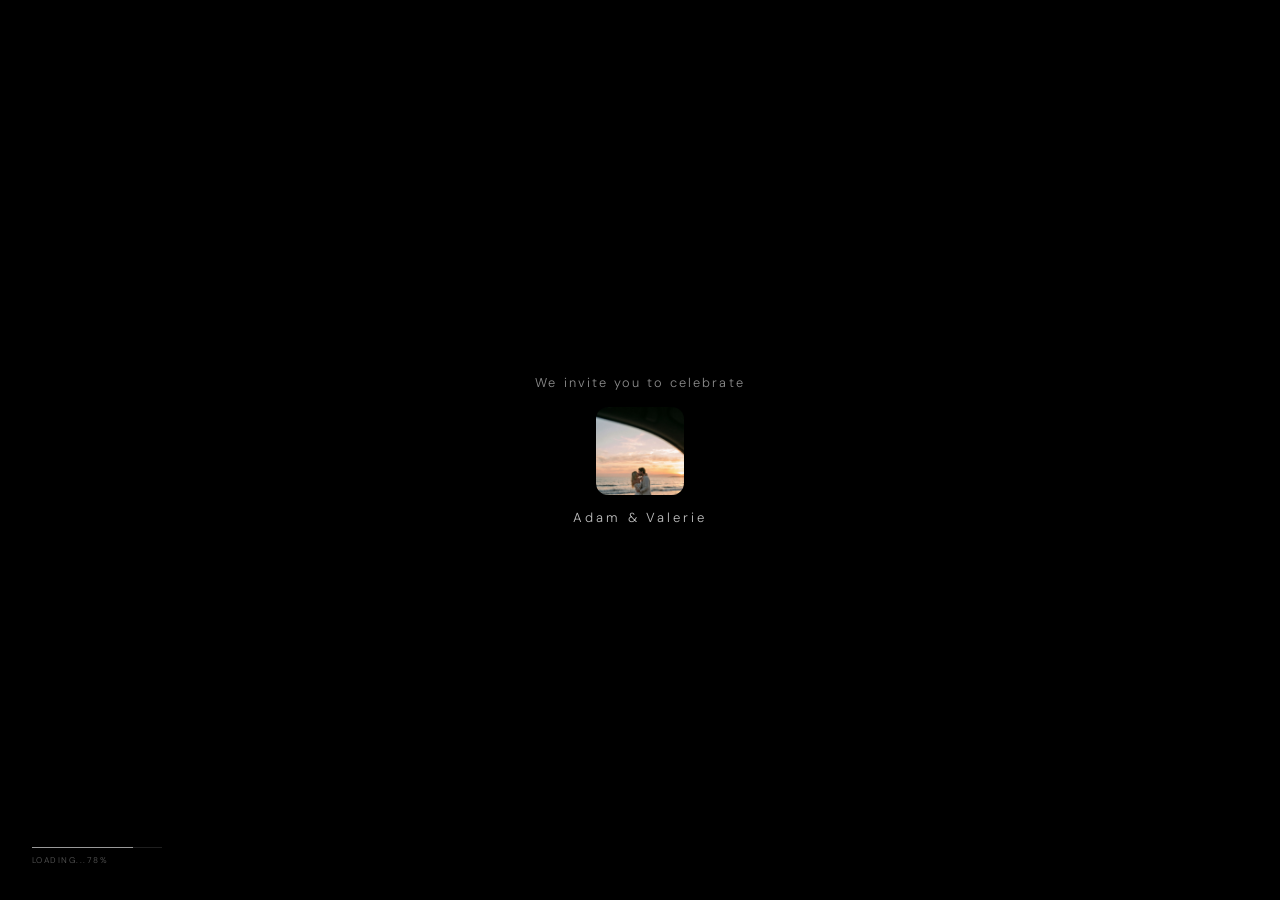
==== commit 73b5ad5a: "Add files via upload" ====
--- a/nivienne-studio/template-vintage/index.html
+++ b/nivienne-studio/template-vintage/index.html
@@ -22,8 +22,8 @@
         <span id="tw-line1"></span><span id="tw-line2"></span>
       </p>
       <div class="loader-img-frame" id="loader-img-frame">
-        <img src="images/1.png" alt="" class="loader-img active" id="loader-img-a">
-        <img src="images/2.jpeg" alt="" class="loader-img" id="loader-img-b">
+        <img src="media/1.png" alt="" class="loader-img active" id="loader-img-a">
+        <img src="media/2.jpeg" alt="" class="loader-img" id="loader-img-b">
       </div>
       <p class="loader-names"><span id="tw-names"></span></p>
     </div>
@@ -42,7 +42,7 @@
 
     <!-- Blurred full-screen background -->
     <div class="cover-left">
-      <img src="images/1.png" alt="" class="cover-photo" loading="eager">
+      <img src="media/1.png" alt="" class="cover-photo" loading="eager">
       <div class="cover-left-overlay"></div>
     </div>
 
@@ -51,7 +51,7 @@
 
       <!-- Photo wallpaper inside the frame -->
       <div class="cover-bg">
-        <img src="images/1.png" alt="Adam and Valerie" class="cover-bg-img" loading="eager">
+        <img src="media/1.png" alt="Adam and Valerie" class="cover-bg-img" loading="eager">
         <div class="cover-bg-overlay"></div>
       </div>
 
@@ -89,7 +89,7 @@
         <video
           class="lp-video"
           id="lp-video"
-          src="images/prewedding video adam valerie.mp4"
+          src="media/prewedding video adam valerie.mp4"
           autoplay
           muted
           loop
@@ -114,7 +114,7 @@
       <video
         class="phone-video"
         id="phone-video"
-        src="images/prewedding video adam valerie.mp4"
+        src="media/prewedding video adam valerie.mp4"
         muted
         loop
         playsinline
@@ -130,7 +130,7 @@
         <svg id="icon-music-off" width="16" height="16" viewBox="0 0 24 24" fill="none" stroke="currentColor" stroke-width="1.5" style="display:none"><line x1="1" y1="1" x2="23" y2="23"/><path d="M9 9v9m3-7l9-2v8M6 18a3 3 0 100-6 3 3 0 000 6z"/></svg>
       </button>
       <audio id="bg-music" loop>
-        <source src="https://www.soundhelix.com/examples/mp3/SoundHelix-Song-9.mp3" type="audio/mpeg">
+        <source src="media/piano-music.mp3" type="audio/mpeg">
       </audio>
 
       <!-- ── S1: Opening ── -->
@@ -163,7 +163,7 @@
       <!-- ── S3: The Groom ── -->
       <section class="rp-section s-photo" data-section="3" data-img="2" id="s3">
         <div class="rp-photo-bg">
-          <img src="images/groom.jpeg" alt="The Groom Adam" class="rp-photo-img">
+          <img src="media/groom.jpeg" alt="The Groom Adam" class="rp-photo-img">
         </div>
         <div class="rp-photo-overlay"></div>
         <div class="rp-inner bottom">
@@ -186,7 +186,7 @@
       <!-- ── S4: The Bride ── -->
       <section class="rp-section s-photo" data-section="4" data-img="3" id="s4">
         <div class="rp-photo-bg">
-          <img src="images/bride.jpeg" alt="The Bride Valerie" class="rp-photo-img">
+          <img src="media/bride.jpeg" alt="The Bride Valerie" class="rp-photo-img">
         </div>
         <div class="rp-photo-overlay"></div>
         <div class="rp-inner bottom">
@@ -239,7 +239,7 @@
       <!-- ── S5: Events (Holy Matrimony + Reception) ── -->
       <section class="rp-section s-photo" data-section="5" data-img="4" id="s5">
         <div class="rp-photo-bg">
-          <img src="images/4.jpeg" alt="Wedding ceremony" class="rp-photo-img" style="object-position:center center;">
+          <img src="media/4.jpeg" alt="Wedding ceremony" class="rp-photo-img" style="object-position:center center;">
         </div>
         <div class="rp-photo-overlay ev-overlay"></div>
         <div class="rp-inner ev-inner">
@@ -299,7 +299,7 @@
 
           <!-- Card -->
           <div class="gl-card" id="gl-card">
-            <img src="images/1.png" alt="Moment" class="gl-img" id="gl-img">
+            <img src="media/1.png" alt="Moment" class="gl-img" id="gl-img">
 
             <!-- Preview hint -->
             <div class="gl-hint">Click image for preview</div>
@@ -433,7 +433,7 @@
       <section class="rp-section s-dark" data-section="12" data-img="12" id="s12">
         <div class="rp-inner atteri-inner center">
           <div class="atteri-card reveal">
-            <img src="images/13.jpeg" alt="Atteri dress code" class="atteri-card-img">
+            <img src="media/13.jpeg" alt="Atteri dress code" class="atteri-card-img">
             <div class="atteri-card-overlay"></div>
             <div class="atteri-card-content">
               <h2 class="atteri-title">ATTERI</h2>
@@ -453,7 +453,7 @@
       <section class="rp-section s-dark" data-section="13" data-img="13" id="s13">
         <div class="rp-inner ls-inner" style="display:flex; flex-direction:column; align-items:center; text-align:center;">
           <div class="ls-card reveal">
-            <img src="images/12.jpeg" alt="Live streaming" class="ls-card-img">
+            <img src="media/12.jpeg" alt="Live streaming" class="ls-card-img">
           </div>
           <div class="ls-body reveal" style="display:flex; flex-direction:column; gap:0.8rem; align-items:center; text-align:center;">
             <h2 class="ls-title" style="font-weight:400; font-style:normal;">Join Our Exclusive<br>Live Streaming<br>Event</h2>
@@ -468,7 +468,7 @@
 
         <!-- Video background -->
         <video class="closing-video" autoplay muted loop playsinline>
-          <source src="images/prewedding video adam valerie.mp4" type="video/mp4">
+          <source src="media/prewedding video adam valerie.mp4" type="video/mp4">
         </video>
         <div class="closing-video-overlay"></div>
 
@@ -506,4 +506,4 @@
 
   <script src="script.js"></script>
 </body>
-</html>
+</html>
--- a/nivienne-studio/template-vintage/style.css
+++ b/nivienne-studio/template-vintage/style.css
@@ -66,11 +66,10 @@
 .loader-eyebrow {
   font-family: var(--sans);
   font-size: 0.8rem;
-  letter-spacing: 0.22em;
+  letter-spacing: 0.16em;
   font-weight: 300;
   color: rgba(255,255,255,0.55);
-  text-transform: uppercase;
-  text-align: left;
+  text-align: center;
   line-height: 1.9;
   white-space: nowrap;
 }
@@ -98,11 +97,10 @@
 .loader-names {
   font-family: var(--sans);
   font-size: 0.82rem;
-  letter-spacing: 0.28em;
+  letter-spacing: 0.22em;
   font-weight: 300;
   color: rgba(255,255,255,0.75);
-  text-transform: uppercase;
-  text-align: right;
+  text-align: center;
   min-height: 1.4em;
   width: 100%;
 }
@@ -1247,4 +1245,4 @@
 
   /* Music */
   .music-btn { top: 1rem; right: 1rem; }
-}
+}
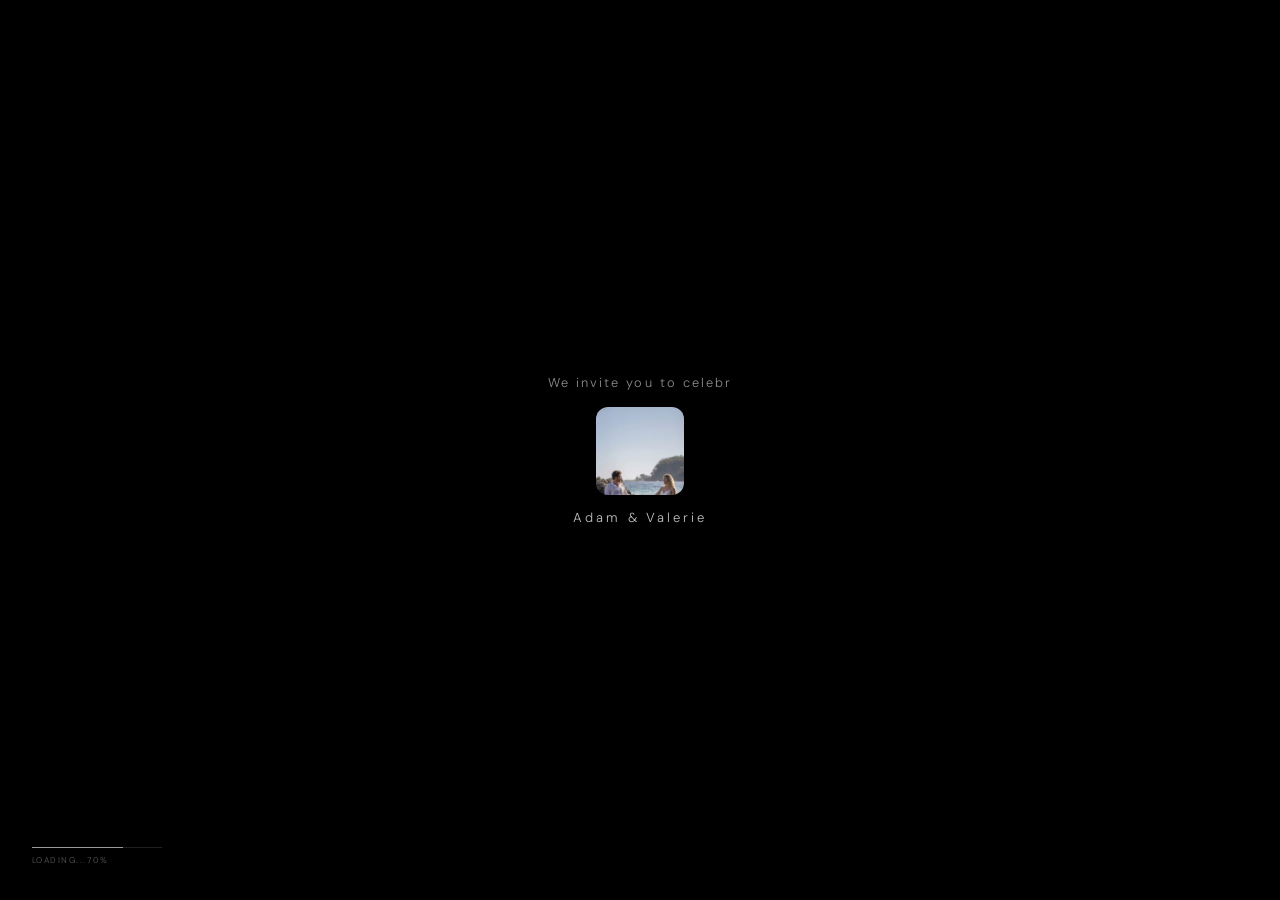
==== commit 45220457: "Add files via upload" ====
--- a/nivienne-studio/template-vintage/index.html
+++ b/nivienne-studio/template-vintage/index.html
@@ -124,11 +124,6 @@
 
       <main class="right-panel" id="right-panel">
 
-      <!-- Music button -->
-      <button class="music-btn" id="music-btn" aria-label="Toggle background music">
-        <svg id="icon-music-on" width="16" height="16" viewBox="0 0 24 24" fill="none" stroke="currentColor" stroke-width="1.5"><path d="M9 18V5l12-2v13"/><circle cx="6" cy="18" r="3"/><circle cx="18" cy="16" r="3"/></svg>
-        <svg id="icon-music-off" width="16" height="16" viewBox="0 0 24 24" fill="none" stroke="currentColor" stroke-width="1.5" style="display:none"><line x1="1" y1="1" x2="23" y2="23"/><path d="M9 9v9m3-7l9-2v8M6 18a3 3 0 100-6 3 3 0 000 6z"/></svg>
-      </button>
       <audio id="bg-music" loop>
         <source src="media/piano-music.mp3" type="audio/mpeg">
       </audio>
@@ -502,6 +497,24 @@
 
     </main><!-- /.right-panel -->
     </div><!-- /.phone-wrap -->
+
+    <!-- Music + Nav — float beside phone frame -->
+    <button class="music-btn" id="music-btn" aria-label="Toggle background music">
+      <svg id="icon-music-on" width="16" height="16" viewBox="0 0 24 24" fill="none" stroke="currentColor" stroke-width="1.5"><path d="M9 18V5l12-2v13"/><circle cx="6" cy="18" r="3"/><circle cx="18" cy="16" r="3"/></svg>
+      <svg id="icon-music-off" width="16" height="16" viewBox="0 0 24 24" fill="none" stroke="currentColor" stroke-width="1.5" style="display:none"><line x1="1" y1="1" x2="23" y2="23"/><path d="M9 9v9m3-7l9-2v8M6 18a3 3 0 100-6 3 3 0 000 6z"/></svg>
+    </button>
+    <nav class="inv-nav" id="inv-nav">
+      <button class="inv-nav-toggle" id="inv-nav-toggle" aria-label="Toggle navigation">
+        <span></span><span></span><span></span>
+      </button>
+      <div class="inv-nav-menu" id="inv-nav-menu">
+        <a class="inv-nav-link" href="#s8"  data-target="s8">Our Story</a>
+        <a class="inv-nav-link" href="#s5"  data-target="s5">Details</a>
+        <a class="inv-nav-link" href="#s9"  data-target="s9">Gallery</a>
+        <a class="inv-nav-link" href="#s10" data-target="s10">RSVP</a>
+      </div>
+    </nav>
+
   </div><!-- /.invitation -->
 
   <script src="script.js"></script>
--- a/nivienne-studio/template-vintage/style.css
+++ b/nivienne-studio/template-vintage/style.css
@@ -404,7 +404,7 @@
 
 /* Music button */
 .music-btn {
-  position: fixed; top: 1.5rem; right: 1.5rem; z-index: 100;
+  position: fixed; top: 1.5rem; left: 1.5rem; z-index: 300;
   width: 38px; height: 38px;
   display: flex; align-items: center; justify-content: center;
   background: rgba(28,28,26,0.6);
@@ -414,6 +414,76 @@
   transition: transform 300ms var(--spring), background 300ms ease;
 }
 .music-btn:hover { transform: scale(1.1); background: var(--sage-dark); }
+
+/* ── INVITATION NAV ──────────────────────────────────── */
+.inv-nav {
+  position: fixed;
+  top: 1.5rem;
+  right: 1.5rem;
+  z-index: 300;
+}
+
+.inv-nav-toggle {
+  width: 38px; height: 38px;
+  display: flex; flex-direction: column;
+  align-items: center; justify-content: center; gap: 5px;
+  background: rgba(28,28,26,0.6);
+  backdrop-filter: blur(8px);
+  border: 1px solid rgba(255,255,255,0.15);
+  border-radius: 50%;
+  cursor: pointer;
+  transition: background 300ms ease, transform 300ms var(--spring);
+}
+.inv-nav-toggle:hover { background: var(--sage-dark); transform: scale(1.1); }
+.inv-nav-toggle span {
+  display: block; width: 14px; height: 1px;
+  background: var(--ivory);
+  transition: transform 300ms ease, opacity 300ms ease;
+}
+.inv-nav.open .inv-nav-toggle span:nth-child(1) { transform: translateY(6px) rotate(45deg); }
+.inv-nav.open .inv-nav-toggle span:nth-child(2) { opacity: 0; }
+.inv-nav.open .inv-nav-toggle span:nth-child(3) { transform: translateY(-6px) rotate(-45deg); }
+
+.inv-nav-menu {
+  position: absolute;
+  top: calc(100% + 0.75rem);
+  right: 0;
+  left: auto;
+  background: rgba(18,18,16,0.92);
+  backdrop-filter: blur(16px);
+  border: 1px solid rgba(255,255,255,0.1);
+  border-radius: 4px;
+  padding: 0.5rem 0;
+  min-width: 160px;
+  display: flex; flex-direction: column;
+  opacity: 0; pointer-events: none;
+  transform: translateY(-8px);
+  transition: opacity 280ms ease, transform 280ms ease;
+}
+.inv-nav.open .inv-nav-menu {
+  opacity: 1; pointer-events: all;
+  transform: translateY(0);
+}
+
+.inv-nav-link {
+  padding: 0.55rem 1.25rem;
+  font-family: var(--sans);
+  font-size: 0.65rem;
+  font-weight: 300;
+  letter-spacing: 0.14em;
+  color: rgba(255,255,255,0.55);
+  text-transform: uppercase;
+  text-decoration: none;
+  transition: color 200ms ease, background 200ms ease, padding-left 200ms ease;
+  border-left: 2px solid transparent;
+}
+.inv-nav-link:hover,
+.inv-nav-link.active {
+  color: var(--ivory);
+  background: rgba(255,255,255,0.04);
+  padding-left: 1.5rem;
+  border-left-color: var(--sage);
+}
 
 /* ── SECTION SHARED ──────────────────────────────────── */
 .rp-section {
@@ -1244,5 +1314,6 @@
   .gift-grid { grid-template-columns: 1fr; }
 
   /* Music */
-  .music-btn { top: 1rem; right: 1rem; }
+  .music-btn { top: 1rem; left: 1rem; }
+  .inv-nav { top: 1rem; right: 1rem; }
 }
